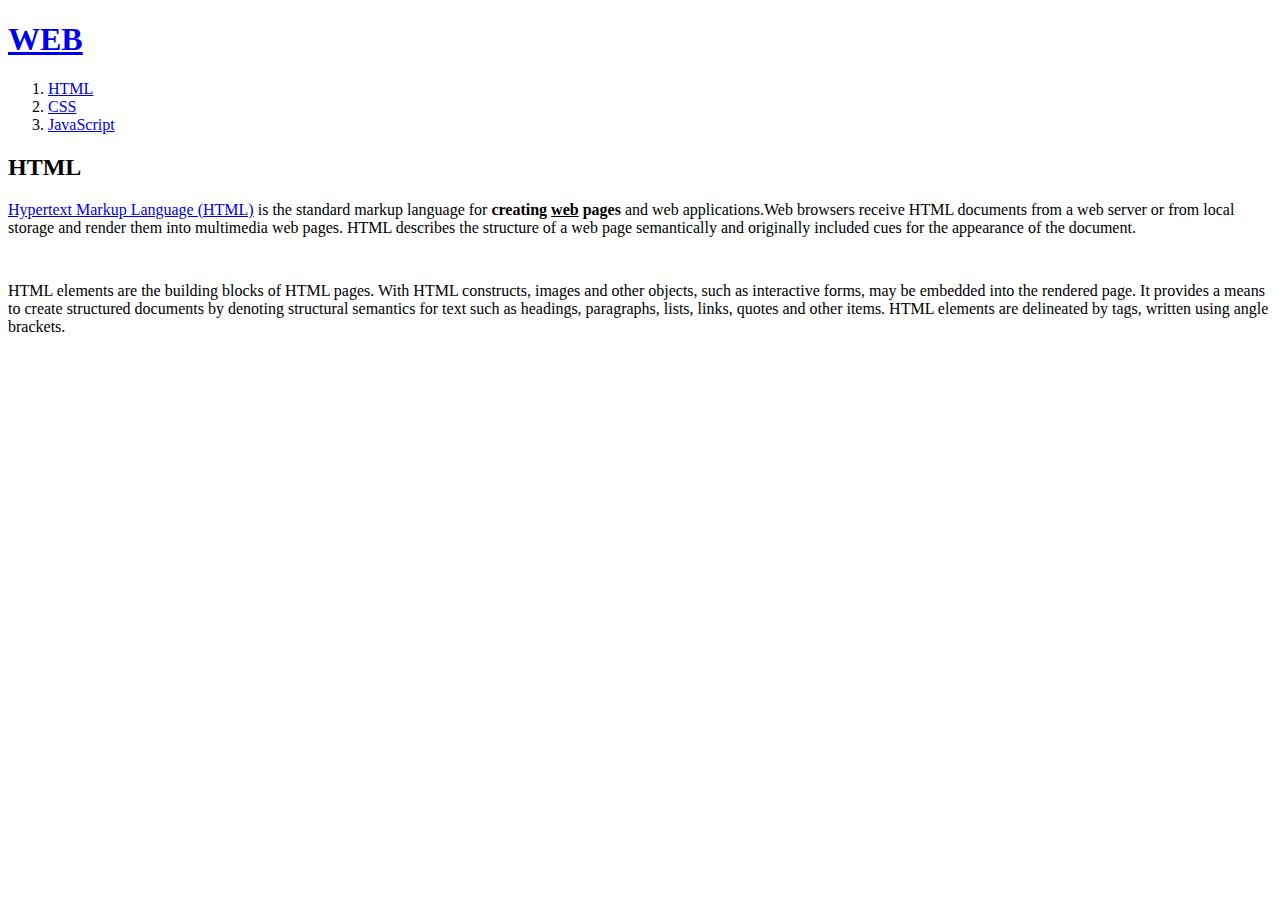
==== 1.html @ d02213d3 "first version" ====
<!doctype html>
<html>
<head>
  <title>WEB1 - html</title>
  <meta charset="utf-8">
</head>
<body>
  <h1><a href="index.html">WEB</a></h1>
  <ol>
    <li><a href="1.html">HTML</a></li>
    <li><a href="2.html">CSS</a></li>
    <li><a href="3.html">JavaScript</a></li>
  </ol>
  <h2>HTML</h2>
  <p><a href="https://www.w3.org/TR/html5/" target="_blank" title="html5 speicification">Hypertext Markup Language (HTML)</a> is the standard markup language for <strong>creating <u>web</u> pages</strong> and web applications.Web browsers receive HTML documents from a web server or from local storage and render them into multimedia web pages. HTML describes the structure of a web page semantically and originally included cues for the appearance of the document.
  </p><p style="margin-top:45px;">HTML elements are the building blocks of HTML pages. With HTML constructs, images and other objects, such as interactive forms, may be embedded into the rendered page. It provides a means to create structured documents by denoting structural semantics for text such as headings, paragraphs, lists, links, quotes and other items. HTML elements are delineated by tags, written using angle brackets.
  </p>
</body>
</html>
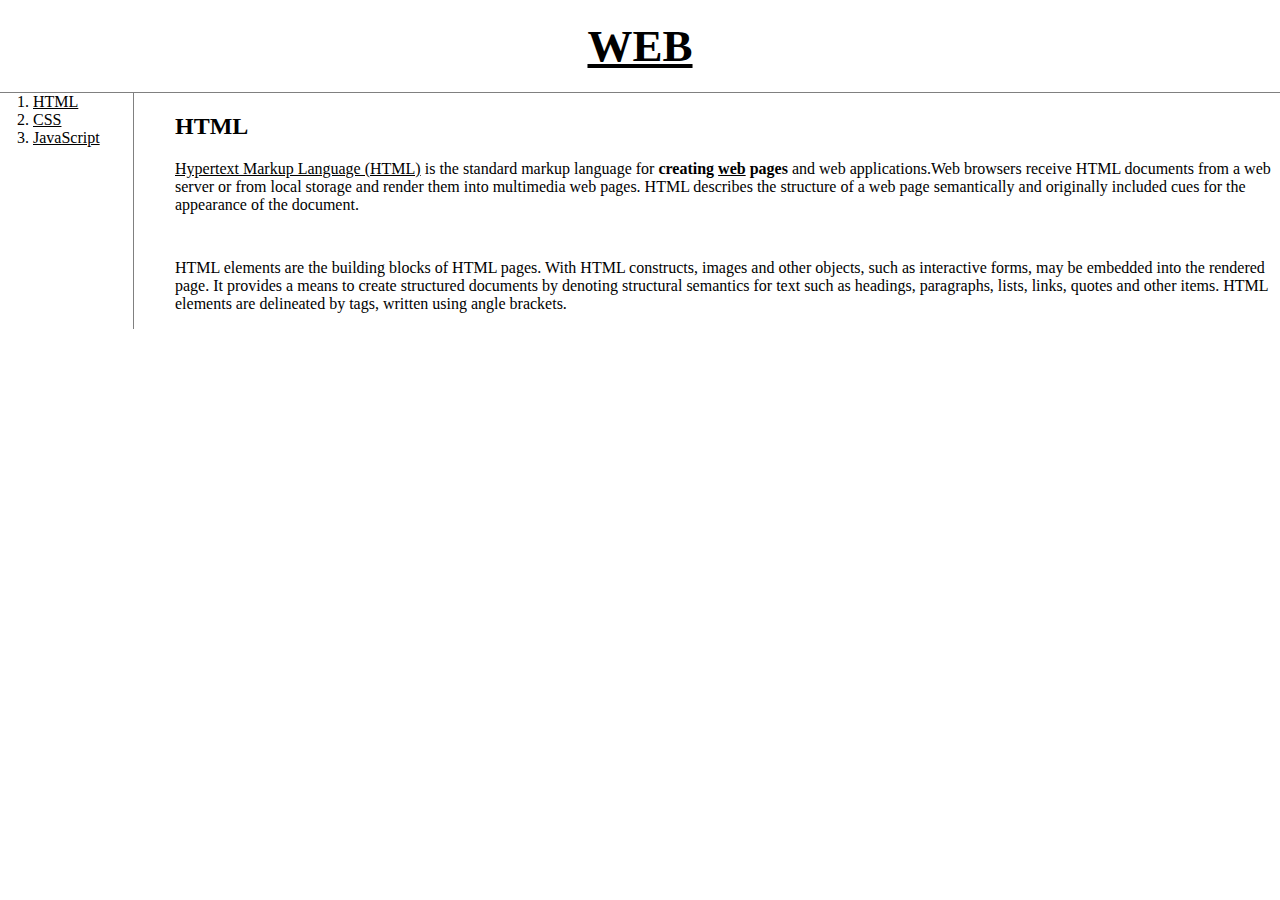
==== commit c451d98b: "Add files via upload" ====
--- a/1.html
+++ b/1.html
@@ -3,17 +3,22 @@
 <head>
   <title>WEB1 - html</title>
   <meta charset="utf-8">
+  <link rel="stylesheet" href="style.css">
 </head>
 <body>
   <h1><a href="index.html">WEB</a></h1>
+  <div id="grid">
   <ol>
     <li><a href="1.html">HTML</a></li>
     <li><a href="2.html">CSS</a></li>
     <li><a href="3.html">JavaScript</a></li>
   </ol>
-  <h2>HTML</h2>
-  <p><a href="https://www.w3.org/TR/html5/" target="_blank" title="html5 speicification">Hypertext Markup Language (HTML)</a> is the standard markup language for <strong>creating <u>web</u> pages</strong> and web applications.Web browsers receive HTML documents from a web server or from local storage and render them into multimedia web pages. HTML describes the structure of a web page semantically and originally included cues for the appearance of the document.
-  </p><p style="margin-top:45px;">HTML elements are the building blocks of HTML pages. With HTML constructs, images and other objects, such as interactive forms, may be embedded into the rendered page. It provides a means to create structured documents by denoting structural semantics for text such as headings, paragraphs, lists, links, quotes and other items. HTML elements are delineated by tags, written using angle brackets.
-  </p>
+    <div id="article">
+      <h2>HTML</h2>
+      <p><a href="https://www.w3.org/TR/html5/" target="_blank" title="html5 speicification">Hypertext Markup Language (HTML)</a> is the standard markup language for <strong>creating <u>web</u> pages</strong> and web applications.Web browsers receive HTML documents from a web server or from local storage and render them into multimedia web pages. HTML describes the structure of a web page semantically and originally included cues for the appearance of the document.
+      </p><p style="margin-top:45px;">HTML elements are the building blocks of HTML pages. With HTML constructs, images and other objects, such as interactive forms, may be embedded into the rendered page. It provides a means to create structured documents by denoting structural semantics for text such as headings, paragraphs, lists, links, quotes and other items. HTML elements are delineated by tags, written using angle brackets.
+      </p>
+    </div>
+  </div>
 </body>
 </html>
--- a/style.css
+++ b/style.css
@@ -0,0 +1,40 @@
+body{
+  margin:0;
+}
+a {
+  color:black;
+}
+h1 {
+  font-size:45px;
+  text-align: center;
+  border-bottom:1px solid gray;
+  margin:0;
+  padding:20px;
+}
+ol{
+  border-right:1px solid gray;
+  width:100px;
+  margin:0;W
+  padding:20px;
+}
+#grid{
+  display: grid;
+  grid-template-columns: 150px 1fr;
+}
+#grid ol{
+  padding-left:33px;
+}
+#grid #article{
+  padding-left:25px;
+}
+@media(max-width:800px){
+  #grid{
+    display: block;
+  }
+  ol{
+    border-right:none;
+  }
+  h1 {
+    border-bottom:none;
+  }
+}
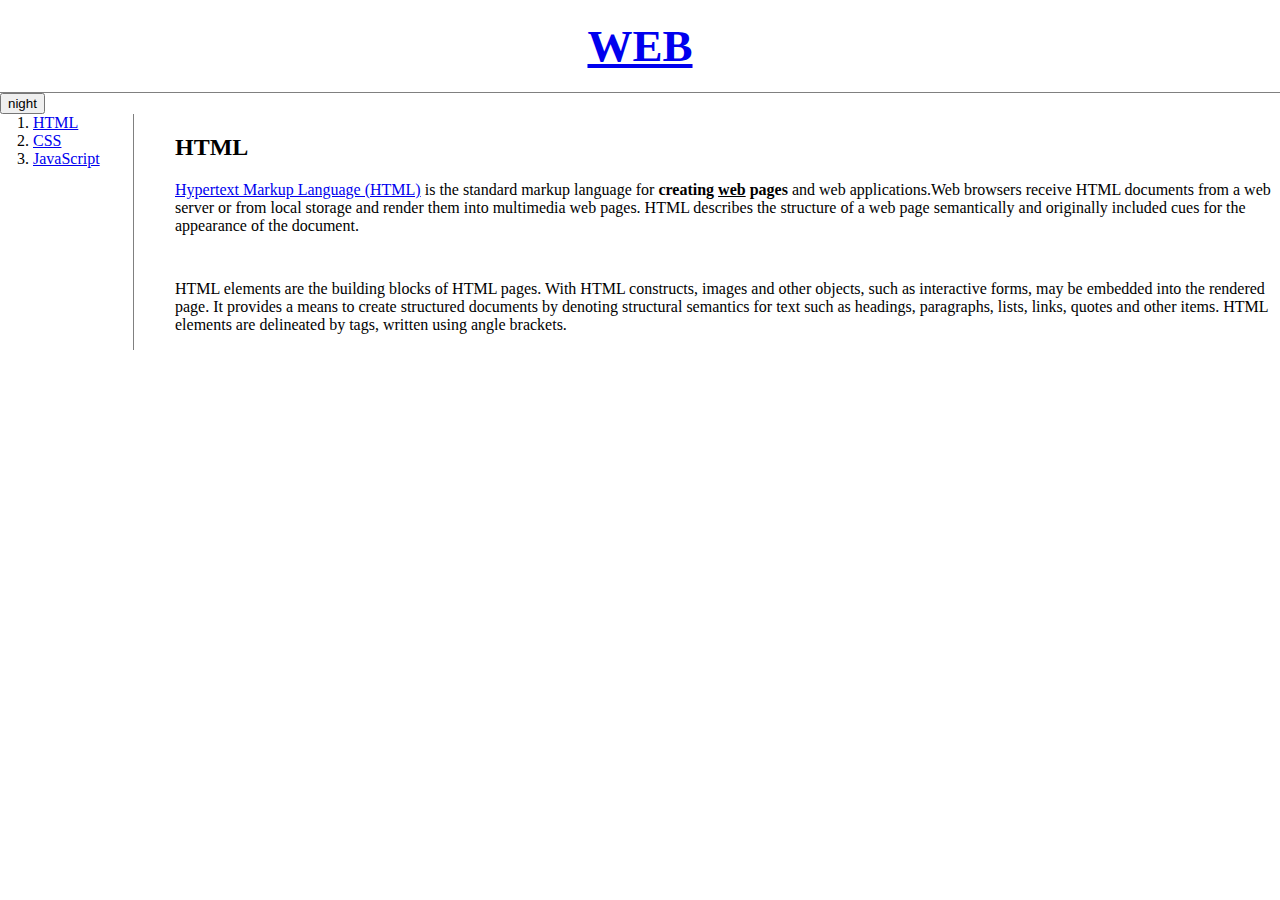
==== commit a568092c: "Add files via upload" ====
--- a/1.html
+++ b/1.html
@@ -7,6 +7,13 @@
 </head>
 <body>
   <h1><a href="index.html">WEB</a></h1>
+  <input id="night_day" type="button" value="night" onclick="
+    if(document.querySelector('#night_day').value === 'night'){
+      document.querySelector('body').style.backgroundColor = 'black'; document.querySelector('body').style.color = 'white'; document.querySelector('#night_day').value = 'day';
+    } else {
+      document.querySelector('body').style.backgroundColor = 'white'; document.querySelector('body').style.color = 'black'; document.querySelector('#night_day').value = 'night';
+    }
+  ">
   <div id="grid">
   <ol>
     <li><a href="1.html">HTML</a></li>
--- a/style.css
+++ b/style.css
@@ -1,8 +1,5 @@
 body{
   margin:0;
-}
-a {
-  color:black;
 }
 h1 {
   font-size:45px;
